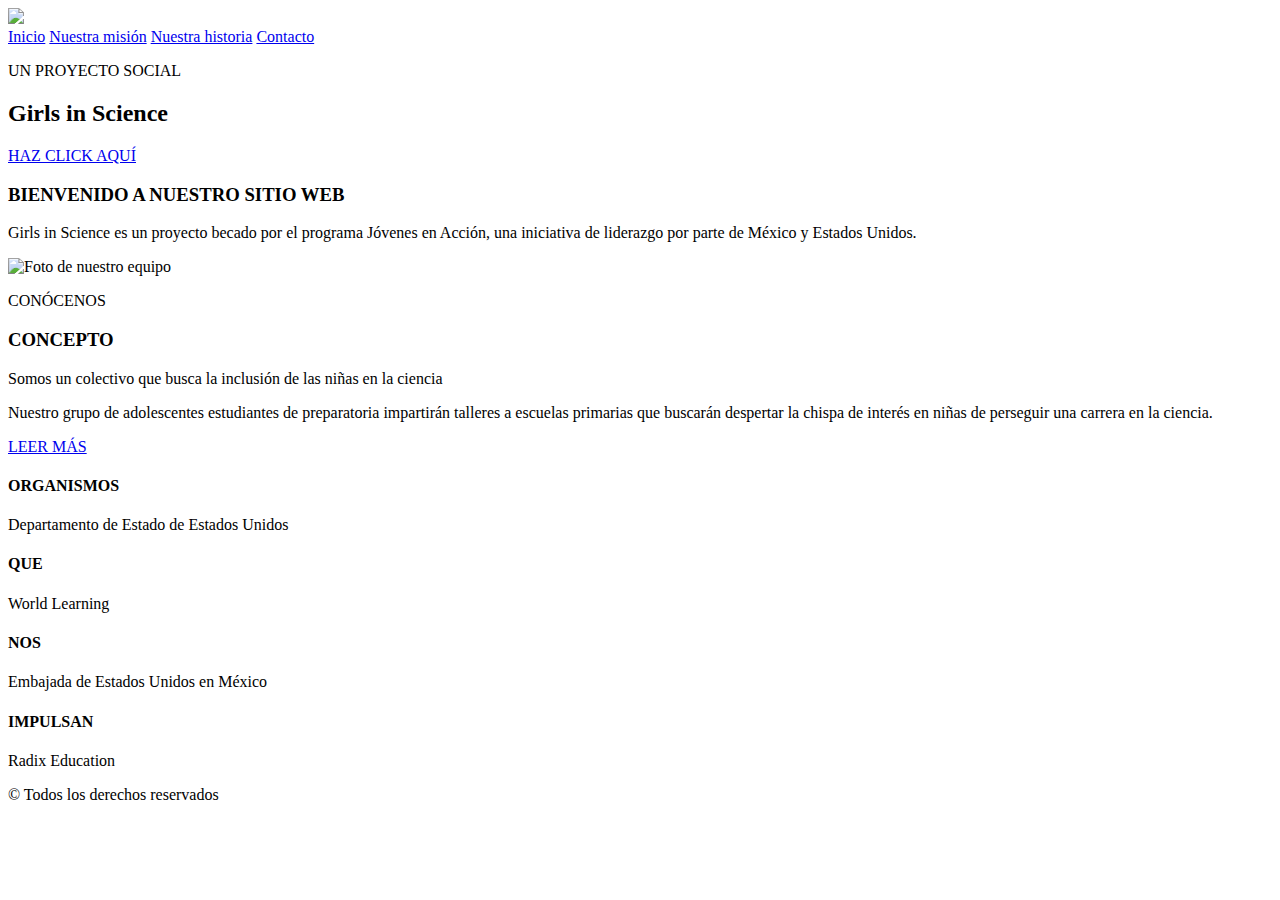
==== docs/index.html @ 7746bd82 "docs" ====
<!DOCTYPE html>
<html>
  <head>
    <meta charset="utf-8">
    <meta name="viewport" content="width=device-width, initial-scale=1.0, maximum-scale=1.0, minimum-scale=1.0, user-scalable=no">
    <title>Girls in Science</title>
    <link href="https://fonts.googleapis.com/css?family=Open+Sans:400,700" rel="stylesheet">
    <link rel="stylesheet" href="css/estilos.css">
    
  </head>


  <body>
    <!-- Encabezado -->
    <header>
      <div class="contenedor">
        <div class="logo">
          <img src="img/logo.png">
        </div>
        <nav class="menu">
          <a href="index.html">Inicio</a>
          <a href="mision.html">Nuestra misión</a>
          <a href="historia.html">Nuestra historia</a>
          <a href="contacto.html">Contacto</a>
        </nav>
      </div>
    </header>

    <!-- Banner principal -->
    <section class="banner">
      <div>
        <div class="contenedor llamada-accion">
          <p>UN PROYECTO SOCIAL</p>
          <h2>Girls in Science</h2>
          <a href="mision.html">HAZ CLICK AQUÍ</a>
        </div>
      </div>
    </section>

    <!-- Sección de bienvenida -->
    <section class="bienvenida">
      <div class="contenedor">
        <h3>BIENVENIDO A NUESTRO SITIO WEB</h3>
        <p> Girls in Science es un proyecto becado por el programa Jóvenes en Acción, una iniciativa de liderazgo por parte de México y Estados Unidos.</p>
      </div>
    </section>

    <!-- Sección sobre nosotros -->
    <section class="nosotros">
      <div class="contenedor">
        <div class="foto-equipo">
          <img src="img/foto-equipo.png" alt="Foto de nuestro equipo">
        </div>
        <div class="conocenos">
          <p>CONÓCENOS</p>
          <h3>CONCEPTO</h3>
          <p>Somos un colectivo que busca la inclusión de las niñas en la ciencia</p>
          <p> Nuestro grupo de adolescentes estudiantes de preparatoria impartirán talleres a escuelas primarias que buscarán despertar la chispa de interés en niñas de perseguir una carrera en la ciencia.</p>
          <a href="historia.html">LEER MÁS</a>
        </div>
      </div>
    </section>

    <!-- Pie de página -->
    <footer>
      <div class="top-footer"></div>
      <div class="center-footer">
        <div class="contenedor">
          <div class="widget">
            <h4>ORGANISMOS</h4>
            <p>Departamento de Estado de Estados Unidos</p>
          </div>
          <div class="widget">
            <h4>QUE</h4>
            <p>World Learning</p>
          </div>
          <div class="widget">
            <h4>NOS</h4>
            <p>Embajada de Estados Unidos en México</p>
          </div>
          <div class="widget">
            <h4>IMPULSAN</h4>
            <p>Radix Education</p>
          </div>
        </div>
      </div>
      <div class="bottom-footer">
        <p>&copy; Todos los derechos reservados</p>
      </div>
    </footer>
  </body>
</html>
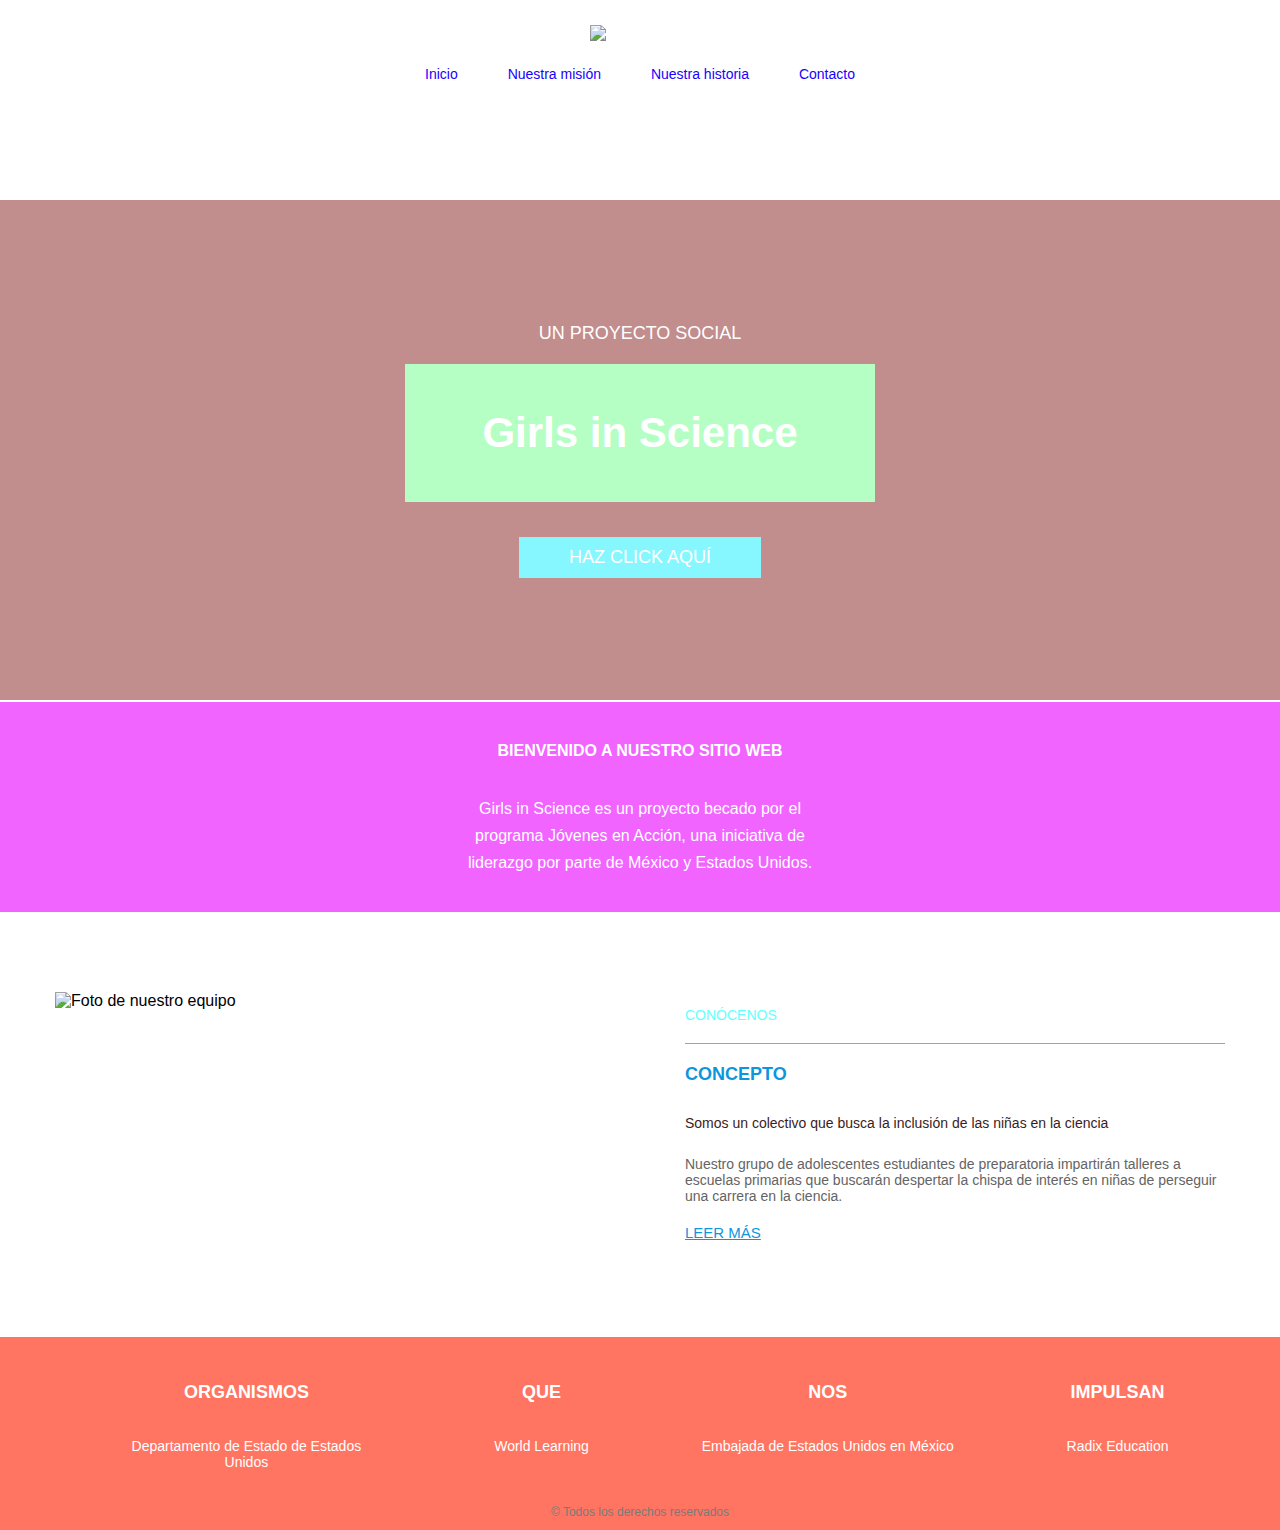
==== commit 1dbb8cc2: "update" ====
--- a/docs/index.html
+++ b/docs/index.html
@@ -6,7 +6,7 @@
     <meta name="viewport" content="width=device-width, initial-scale=1.0, maximum-scale=1.0, minimum-scale=1.0, user-scalable=no">
     <title>Girls in Science</title>
     <link href="https://fonts.googleapis.com/css?family=Open+Sans:400,700" rel="stylesheet">
-    <link rel="stylesheet" href="css/estilos.css">
+    <link rel="stylesheet" href="estilos.css">
     
   </head>
 
--- a/docs/estilos.css
+++ b/docs/estilos.css
@@ -0,0 +1,261 @@
+*{
+    box-sizing: border-box;
+    margin: 0;
+    padding: 0;
+  }
+  
+  body{
+    font-family: Verdana, Geneva, Tahoma, sans-serif;
+  }
+  
+  .contenedor{
+    width: 100%;
+    max-width: 1170px;
+    margin: auto;
+  }
+  
+  /*CABECERA*/
+  
+  header{
+    width: 100%;
+    height: 200px;
+    background-color: #ffffff;
+  }
+  
+  .logo{
+    padding: 25px 0;
+  }
+  
+  .logo img{
+    width: 100px;
+    display: block;
+    margin: auto;
+  }
+  
+  .menu{
+    display: flex;
+    flex-direction: row;
+    flex-wrap: wrap;
+  
+    justify-content: space-between;
+    max-width: 430px;
+    margin: auto;
+  }
+  
+  .menu a{
+    text-decoration: none;
+    color: #1900ff;
+    font-size: 14px;
+  }
+  
+  .menu a:hover{
+    color:#0099ff;
+  }
+  /*FIN DE CABECERA*/
+  
+  /*BANNER PRINCIPAL*/
+  
+  .banner{
+    width: 100%;
+    height: 500px;
+    background-image: url(../img/banner-inicio.jpg);
+    background-position: center;
+    background-size: cover;
+  }
+  
+  .banner > div{
+    width: 100%;
+    height: 100%;
+    background-color: rgba(134, 27, 27, 0.5);
+  }
+  
+  .llamada-accion{
+    text-align: center;
+    display: flex;
+    flex-flow: column wrap;
+    justify-content: center;
+    align-items: center;
+  
+    height: 100%;
+  }
+  
+  .llamada-accion p{
+    font-size: 18px;
+    color: white;
+    text-transform: uppercase;
+    margin-bottom: 20px;
+  }
+  
+  .llamada-accion h2{
+    font-size: 42px;
+    color: white;
+    width: 100%;
+    padding: 45px 0;
+    background-color: rgb(181, 255, 197);
+    max-width: 470px;
+  }
+  
+  .llamada-accion a{
+    font-size: 18px;
+    text-decoration: none;
+    color: white;
+    padding: 10px 50px;
+    background-color: rgb(134, 247, 255);
+    margin-top: 35px;
+  
+    transition: all 0.3s ease-in-out;
+  }
+  
+  .llamada-accion a:hover{
+    background-color: rgb(255, 241, 118);
+  }
+  /*FIN DE BANNER PRINCIPAL*/
+  
+  /*SECCION DE BIENVENIDA*/
+  
+  .bienvenida{
+    width: 100%;
+    background-color: #f264ff;
+    margin-top: 2px;
+    color: #ffffff;
+    text-align: center;
+  }
+  
+  .bienvenida h3{
+    font-size: 16px;
+    padding-top: 40px;
+    padding-bottom: 35px;
+  }
+  
+  .bienvenida p{
+    font-size: 16px;
+    padding-bottom: 35px;
+    line-height: 1.7em;
+    max-width: 370px;
+    margin: 0 auto;
+  }
+  
+  /*FIN DE SECCION DE BIENVENIDA*/
+  
+  /*SECCION DE SOBRE NOSOTROS*/
+  .nosotros{
+    padding-bottom: 80px;
+  }
+  
+  .nosotros > .contenedor{
+    display: flex;
+    flex-direction: row;
+    flex-wrap: wrap;
+    justify-content: center;
+  }
+  
+  .foto-equipo{
+    width: 100%;
+    max-width: 570px;
+  }
+  
+  .foto-equipo img{
+    width: 100%;
+  }
+  
+  .conocenos{
+    text-align: center;
+    padding: 15px 0px;
+    max-width: 570px;
+  }
+  
+  .conocenos p:nth-child(1){
+    font-size: 14px;
+    color:#66ffff;
+    padding-bottom: 20px;
+    border-bottom:1px solid #a2a2a2;
+  }
+  
+  .conocenos h3{
+    padding-top: 20px;
+    padding-bottom: 30px;
+    color: #0e96dd;
+    font-size: 18px;
+  }
+  
+  .conocenos p:nth-child(3){
+    font-size: 14px;
+    color:#3c1c22;
+    padding-bottom: 25px;
+  }
+  
+  .conocenos p:nth-child(4){
+    font-size: 14px;
+    color:#646464;
+    padding-bottom: 20px;
+  }
+  
+  .conocenos a{
+    font-size: 15px;
+    color: #0e96dd;
+  }
+  
+  @media all and (min-width:769px){
+    .nosotros{
+      padding-top: 80px;
+    }
+    .foto-equipo{
+      margin-right: 30px;
+    }
+    .conocenos{
+      padding-left: 30px;
+      text-align: left;
+    }
+  }
+  
+  /*FIN DE SECCION DE SOBRE NOSOTROS*/
+  
+  /*PIE DE PÁGINA*/
+  
+  .top-footer{
+    background-color:#ff7562;
+    height:25px;
+  }
+  
+  .center-footer{
+    background-color: #ff7562;
+  }
+  
+  .center-footer .contenedor{
+    display: flex;
+    flex-direction: row;
+    flex-wrap: wrap;
+  }
+  
+  .center-footer .widget{
+    text-align: center;
+    padding-top: 20px;
+    padding-bottom: 35px;
+    color:#ffffff;
+  
+    max-width: 270px;
+    margin: 0 auto;
+  }
+  
+  .center-footer .widget h4{
+    padding-bottom: 35px;
+    font-size: 18px;
+  }
+  
+  .center-footer .widget p{
+    font-size: 14px;
+  }
+  
+  .bottom-footer{
+    background-color:#ff7562;
+    height:25px;
+  }
+  
+  .bottom-footer p{
+    color:#7a7a7a;
+    font-size: 12px;
+    text-align: center;
+  }
+  
+  /*FIN DE PIE DE PÁGINA*/
+  